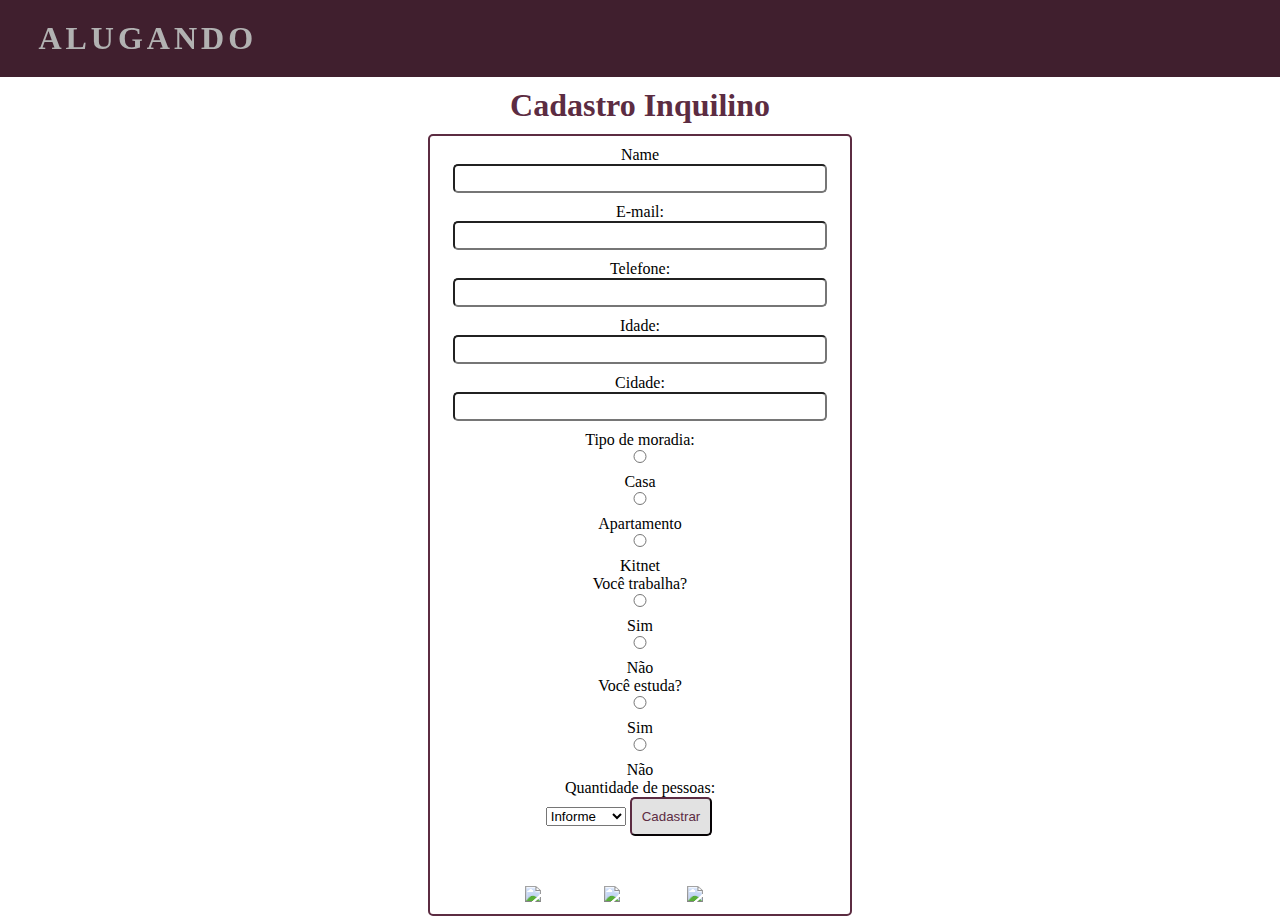
==== cadastroInq.html @ 897b68ee "Merge branch 'main' of https://github.com/ifpi-picos/alugando-front-end" ====
<!DOCTYPE html>
<html lang="pt-br">
<head>
    <meta charset="UTF-8">
    <meta http-equiv="X-UA-Compatible" content="IE=edge">
    <meta name="viewport" content="width=device-width, initial-scale=1.0">
    <title>Cadastro de Inquilino</title>
    <link rel="stylesheet" href="estilo.css">
</head>
<body>
    <main>
        <div>
            <h1 class="titulo">Alugando</h1>
        </div>

        <h1 class="cadastro">Cadastro Inquilino</h1>
    
        <form >

            <label>Name <label><br>
            <input type="text" nome="name" id="name"> <br>

            <label>E-mail:</label><br>
            <input type="email" nome="email" id="email">

            <label>Telefone:</label><br>
            <input type="phone" nome="telefone" id="telefone">

            <label>Idade:</label><br>
            <input type="text" nome="idade" id="idade">

            <label>Cidade:</label><br>
            <input type="text" name="cidade" id="cidade">

            <label>Tipo de moradia:</label><br>        
            <input type="radio" name="tipo"  >Casa <br>
                <input type="radio" name="tipo" >Apartamento <br>
                <input type="radio" name="tipo"  >Kitnet <br>      

            <label>Você trabalha?</label><br>
            <input type="radio" name="trabalho" >Sim <br>
                <input type="radio" name="trabalho" >Não <br>

            <label>Você estuda?</label><br>
            <input type="radio" name="estuda" >Sim <br>
            <input type="radio" name="estuda"  >Não <br>

            <label>Quantidade de pessoas:</label><br>
            <select id="Quantidade de pessoas">
                <option selected disabled value="">Informe</option>
                <option>1</option>
                <option>2</option>
                <option>3</option>
                <option>4 ou mais</option>
                </select>
        
                <button class="botaosalvar">Cadastrar</button>

            <div class="navegacao">
                <a href="facebook-fill.svg">
                <img src="facebook-fill.svg" alt="facebook">
            </a>
            <a href="instagram-fill.svg">
                <img src="instagram-fill.svg" alt="instagram">
            </a>
            <a href="linkedin-fill.svg">
                <img src="linkedin-fill.svg" alt="linkedin">
            </a>

            </div>

        </form>
    </main>

</body>
</html>
---- estilo.css ----
* {
    margin: 0;
    padding: 0;
  }
  a {
    color: #fff;
    text-decoration: none;
    transition: 0.3s;
  }
  
  a:hover {
    opacity: 0.7;
  }
  
  .logo {
    padding-left: 3vw;
    font-size: 24px;
    text-transform: uppercase;
    letter-spacing: 4px;
  }
  
  .form-busca {
    height: 8vh;
    display: flex;
    align-items: center;
    justify-content: center;
    background-color: #5c2c42;
  }
  .divbusca {
    border-radius: 15px;
    height: 35px;
    width: 50vw;
    display: flex;
    align-items: center;
    justify-content: space-around;

    background-color: white;
     
  }
  .btnBusca {
    background-color: white;
    border: 0;
  }
  .lupaBusca{
    width: 22px;
  }
  .txtBusca{
    height: 30px;
    width: 20vw;
    border: 0;
    margin: 0;
    padding: 0;
  }
  .busca {
    display: flex;
    align-items: center;
    justify-content: center;
  }
  .topoPagina{
    background-color: #5c2c42;
  }
  
  nav {
    display: flex;
    justify-content: space-between;
    align-items: center;
    font-family: system-ui, -apple-system, Helvetica, Arial, sans-serif;
    background: #5c2c42;
    height: 8vh;
  }
  main {
    background: url("bg.jpg") no-repeat center center;
    background-size: cover;
    height: 85vh;
  }
  .nav-list {
    list-style: none;
    display: flex;
    padding-right: 3vw;
  }
  
  .nav-list li {
    letter-spacing: 3px;
    margin-left: 32px;
  }
  
  .mobile-menu {
    display: none;
    cursor: pointer;
  }
  
  .mobile-menu div {
    width: 32px;
    height: 3px;
    background: #fff;
    margin: 7px;
    transition: 0.3s;
  }
  
  @media (max-width: 999px) {
    body {
      overflow-x: hidden;
    }
    .nav-list {
      position: absolute;
      top: 18.5vh;
      left: 0;
      width: 70vw;
      height: 92vh;
      background: #5c2c42;
      flex-direction: column;
      align-items: center;
      justify-content: space-around;
      transform: translateX(-100%);
      transition: transform 0.3s ease-in;
    }
    nav {
        display: flex;
        justify-content: center;
    }
    .nav-list li {
      margin-left: 0;
      opacity: 0;
    }
    .mobile-menu {
        position: absolute;
        top: 1.5vw;
        left: 0.8vw;
      display: block;
    }
  }
  
  .nav-list.active {
    transform: translateX(0);
  }
  .txtBusca {
    width: 25vw;
  }
  
  @keyframes navLinkFade {
    from {
      opacity: 0;
      transform: translateX(50px);
    }
    to {
      opacity: 1;
      transform: translateX(0);
    }
  }
  .mobile-menu.active .line1 {
    transform: rotate(-45deg) translate(-8px, 8px);
  }
  
  .mobile-menu.active .line2 {
    opacity: 0;
  }
  
  .mobile-menu.active .line3 {
    transform: rotate(45deg) translate(-5px, -7px);
  }
  .corpoPagina{
    background-color: white;
  }
/*Cadastro de locador e inquilino*/

.titulo{
  background-color: #5c2c42;
  padding: 20px;
  color: #fff;
  text-transform: uppercase;
  letter-spacing: 4px;
  padding-left: 3vw;
}
.titulo:hover{
  filter: brightness(0.7);
}
form{
  background-color: white;
  padding: 10px;
  margin-inline: auto;
  text-align: center;
  max-width: 400px;
  width: 80%;
  border: 2px solid #5c2c42;
  border-radius: 5px;
}
.cadastro{
    color:#5c2c42;
    padding: 10px;
    margin-left: 18%;
    margin-inline: auto;
    text-align: center;
    max-width: 400px;
}
main form{
    display: flex;
    flex-direction:column;

}
input{
  width: 100%;
  margin-bottom: 10px;
}
.name{
    margin-top: 5px;
    margin-bottom: 5px;
    width: 100%;
}
#name{
    width: 90%;
    padding: 5px;
    border-radius: 5px;
}
#email{
    width: 90%;
    padding: 5px;
    border-radius: 5px;
}
#telefone{
  width: 90%;
  padding: 5px;
  border-radius: 5px;
}
#cidade{
  width: 90%;
  padding: 5px;
  border-radius: 5px;
}
#bairro{
  width: 90%;
  padding: 5px;
  border-radius: 5px;
}
#cep{
  width: 90%;
  padding: 5px;
  border-radius: 5px;
}
#rua{
  width: 90%;
  padding: 5px;
  border-radius: 5px;
}
#caracteristica{
  width: 90%;
  padding: 5px;
  border-radius: 5px;
}
#definicao{
  width: 90%;
  padding: 5px;
  border-radius: 5px;
}
#valor{
  width: 90%;
  padding: 5px;
  border-radius: 5px;
}
#senha{
  width: 90%;
  padding: 5px;
  border-radius: 5px;
}
#confirmaSenha{
  width: 90%;
  padding: 5px;
  border-radius: 5px;
}
#idade{
  width: 90%;
  padding: 5px;
  border-radius: 5px;
}
.email{
    margin-bottom: 5px;
}
.telefone{
    margin-bottom: 5px;
}
.cidade{
    margin-bottom: 5px;
}
.bairro{
    margin-bottom: 5px;
}
.cep{
    margin-bottom: 5px;
}
.rua{
    margin-bottom: 5px;
}
.caracteristica{
    margin-bottom: 5px;
}
.definicao{
    margin-bottom: 5px;
}
.navegacao{
    margin-top: 50px;
}
.botaosalvar{
  margin-right: 22px;
  border-radius: 5px;
  background-color: #e2e2e2;
  padding: 10px;
  border-color: #5c2c42;
  color: #5c2c42;
}
button:hover{
  filter: brightness(0.7);
  cursor: pointer;
}
.facebook{
    padding-right: 10px;
}
.instagram{
    padding-right: 10px;
}
/*login*/

.cadastraSe{
  background-color: white;
}
.botaologin{
  color: black; 

}
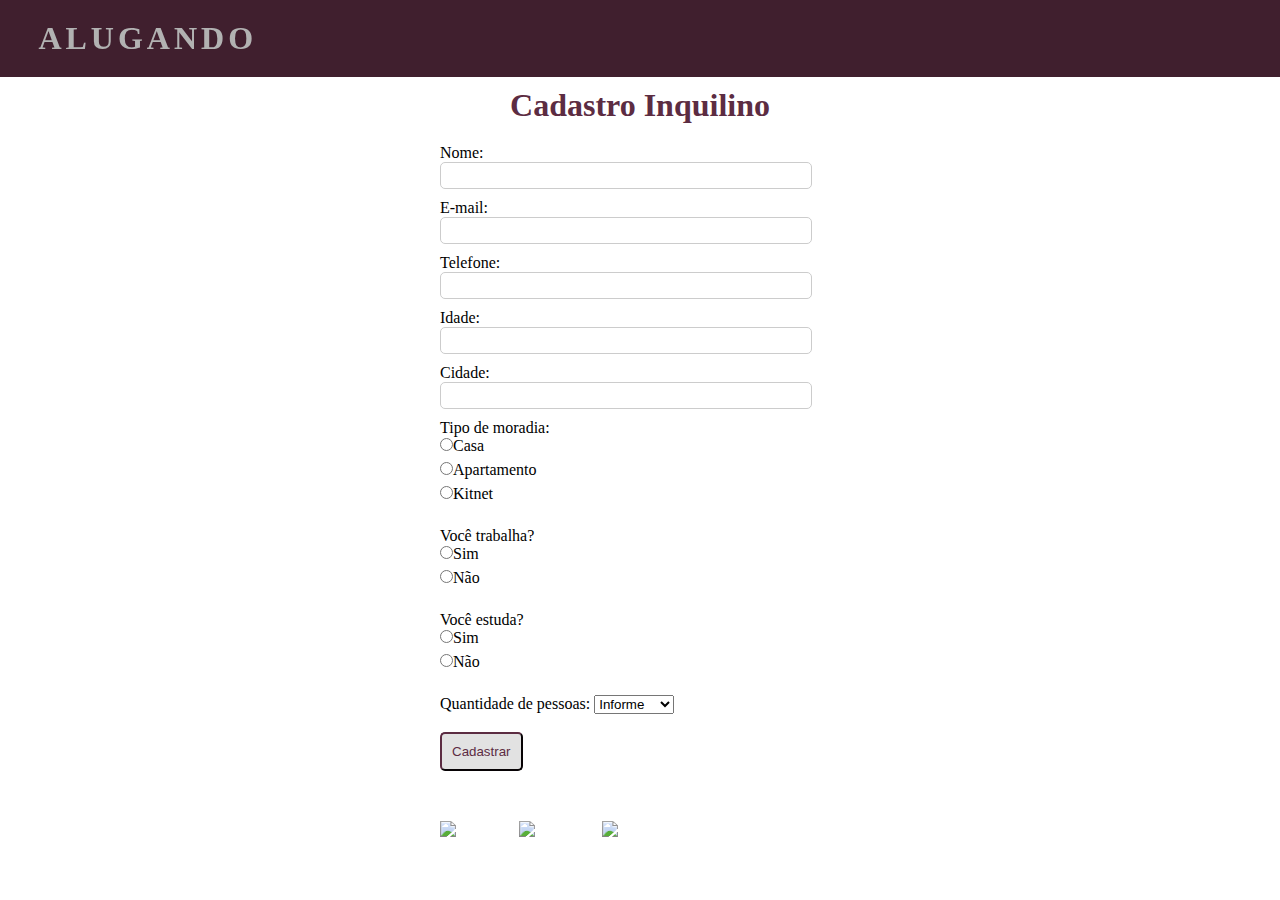
==== commit ce4da663: "Merge branch 'main' of https://github.com/ifpi-picos/alugando-front-end" ====
--- a/cadastroInq.html
+++ b/cadastroInq.html
@@ -17,7 +17,7 @@
     
         <form >
 
-            <label>Name <label><br>
+            <label>Nome: </label><br>
             <input type="text" nome="name" id="name"> <br>
 
             <label>E-mail:</label><br>
@@ -31,21 +31,21 @@
 
             <label>Cidade:</label><br>
             <input type="text" name="cidade" id="cidade">
-
+            <br>
             <label>Tipo de moradia:</label><br>        
             <input type="radio" name="tipo"  >Casa <br>
                 <input type="radio" name="tipo" >Apartamento <br>
                 <input type="radio" name="tipo"  >Kitnet <br>      
-
+                <br>
             <label>Você trabalha?</label><br>
             <input type="radio" name="trabalho" >Sim <br>
                 <input type="radio" name="trabalho" >Não <br>
-
+                <br>
             <label>Você estuda?</label><br>
             <input type="radio" name="estuda" >Sim <br>
             <input type="radio" name="estuda"  >Não <br>
-
-            <label>Quantidade de pessoas:</label><br>
+            <br>
+            <label>Quantidade de pessoas:</label>
             <select id="Quantidade de pessoas">
                 <option selected disabled value="">Informe</option>
                 <option>1</option>
@@ -53,7 +53,7 @@
                 <option>3</option>
                 <option>4 ou mais</option>
                 </select>
-        
+                <br><br>
                 <button class="botaosalvar">Cadastrar</button>
 
             <div class="navegacao">
--- a/estilo.css
+++ b/estilo.css
@@ -51,6 +51,11 @@
     margin: 0;
     padding: 0;
   }
+
+  .txtBusca:focus-visible{
+    outline: none;
+  }
+  
   .busca {
     display: flex;
     align-items: center;
@@ -178,10 +183,8 @@
   background-color: white;
   padding: 10px;
   margin-inline: auto;
-  text-align: center;
   max-width: 400px;
   width: 80%;
-  border: 2px solid #5c2c42;
   border-radius: 5px;
 }
 .cadastro{
@@ -192,14 +195,11 @@
     text-align: center;
     max-width: 400px;
 }
-main form{
-    display: flex;
-    flex-direction:column;
-
-}
+
 input{
-  width: 100%;
+  padding: 5px;
   margin-bottom: 10px;
+  border: 1px solid #ccc;
 }
 .name{
     margin-top: 5px;
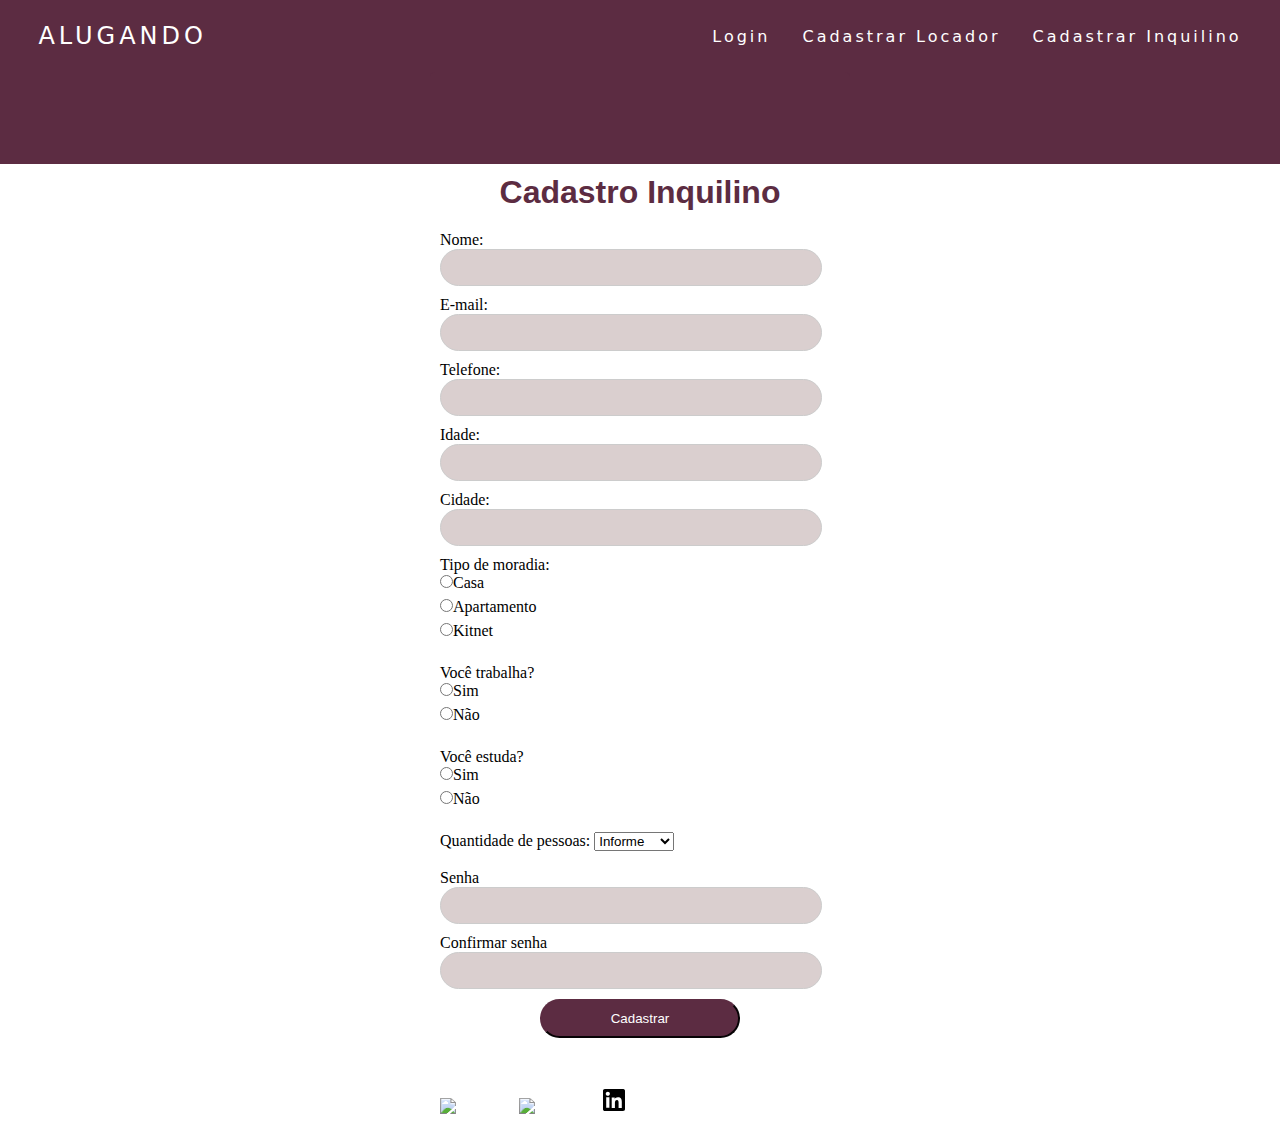
==== commit d5abcae3: "alteracao" ====
--- a/cadastroInq.html
+++ b/cadastroInq.html
@@ -8,10 +8,29 @@
     <link rel="stylesheet" href="estilo.css">
 </head>
 <body>
+    <header class="topoPagina">
+        <nav>
+          <a class="logo" href="/">ALUGANDO</a>
+          <div class="mobile-menu">
+            <div class="line1"></div>
+            <div class="line2"></div>
+            <div class="line3"></div>
+          </div>
+          <ul class="nav-list">
+            <li><a href="login.html">Login</a></li>
+            <li><a href="cadastroLoc.html">Cadastrar Locador</a></li>
+            <li><a href="cadastroInq.html">Cadastrar Inquilino</a></li>
+          </ul>
+        </nav>
+        <div class="busca">
+          <form class="form-busca" action=" " method="post">
+              <label for="busca"></label>
+        
+          </form>
+        </div>
+      </header>
+
     <main>
-        <div>
-            <h1 class="titulo">Alugando</h1>
-        </div>
 
         <h1 class="cadastro">Cadastro Inquilino</h1>
     
@@ -54,7 +73,15 @@
                 <option>4 ou mais</option>
                 </select>
                 <br><br>
-                <button class="botaosalvar">Cadastrar</button>
+
+                <label class="" for="senha">Senha</label>
+                <input type="password" id="senha" name="senha" required>
+
+
+                <label class="" for="confirmaSenha">Confirmar senha</label>
+                <input type="password" id="confirmaSenha" name="confirmaSenha" required>
+                
+                <button class="botaosalvar " id="botaosalvar">Cadastrar</button>
 
             <div class="navegacao">
                 <a href="facebook-fill.svg">
@@ -63,8 +90,8 @@
             <a href="instagram-fill.svg">
                 <img src="instagram-fill.svg" alt="instagram">
             </a>
-            <a href="linkedin-fill.svg">
-                <img src="linkedin-fill.svg" alt="linkedin">
+            <a href="linkedin-C.svg">
+                <img src="linkedin-C.svg" alt="linkedin">
             </a>
 
             </div>
--- a/estilo.css
+++ b/estilo.css
@@ -172,9 +172,9 @@
   background-color: #5c2c42;
   padding: 20px;
   color: #fff;
-  text-transform: uppercase;
   letter-spacing: 4px;
   padding-left: 3vw;
+  font-family: system-ui, -apple-system, Helvetica, Arial, sans-serif;
 }
 .titulo:hover{
   filter: brightness(0.7);
@@ -194,12 +194,14 @@
     margin-inline: auto;
     text-align: center;
     max-width: 400px;
+    font-family: Arial, Helvetica, sans-serif;
 }
 
 input{
   padding: 5px;
   margin-bottom: 10px;
   border: 1px solid #ccc;
+  background-color: rgb(218, 207, 207);
 }
 .name{
     margin-top: 5px;
@@ -208,68 +210,73 @@
 }
 #name{
     width: 90%;
-    padding: 5px;
-    border-radius: 5px;
+    padding: 10px;
+    border-radius: 20px;
 }
 #email{
     width: 90%;
-    padding: 5px;
-    border-radius: 5px;
+    padding: 10px;
+    border-radius: 20px;
 }
 #telefone{
   width: 90%;
-  padding: 5px;
-  border-radius: 5px;
+  padding: 10px;
+  border-radius: 20px;
 }
 #cidade{
   width: 90%;
-  padding: 5px;
-  border-radius: 5px;
+  padding: 10px;
+  border-radius: 20px;
 }
 #bairro{
   width: 90%;
-  padding: 5px;
-  border-radius: 5px;
+  padding: 10px;
+  border-radius: 20px;
 }
 #cep{
   width: 90%;
-  padding: 5px;
-  border-radius: 5px;
+  padding: 10px;
+  border-radius: 20px;
 }
 #rua{
   width: 90%;
-  padding: 5px;
-  border-radius: 5px;
+  padding: 10px;
+  border-radius: 20px;
 }
 #caracteristica{
   width: 90%;
-  padding: 5px;
-  border-radius: 5px;
+  padding: 10px;
+  border-radius: 20px;
 }
 #definicao{
   width: 90%;
-  padding: 5px;
-  border-radius: 5px;
+  padding: 10px;
+  border-radius: 20px;
 }
 #valor{
   width: 90%;
-  padding: 5px;
-  border-radius: 5px;
+  padding: 10px;
+  border-radius: 20px;
 }
 #senha{
   width: 90%;
-  padding: 5px;
-  border-radius: 5px;
+  padding: 10px;
+  border-radius: 20px;
 }
 #confirmaSenha{
   width: 90%;
-  padding: 5px;
-  border-radius: 5px;
+  padding: 10px;
+  border-radius: 20px;
 }
 #idade{
   width: 90%;
-  padding: 5px;
-  border-radius: 5px;
+  padding: 10px;
+  border-radius: 20px;
+}
+#botaosalvar{
+  width: 50%;
+  padding: 10px;
+  margin-left: 25%;
 }
 .email{
     margin-bottom: 5px;
@@ -300,11 +307,11 @@
 }
 .botaosalvar{
   margin-right: 22px;
-  border-radius: 5px;
-  background-color: #e2e2e2;
+  border-radius: 20px;
+  background-color: #5c2c42;
   padding: 10px;
   border-color: #5c2c42;
-  color: #5c2c42;
+  color: white;
 }
 button:hover{
   filter: brightness(0.7);
@@ -312,18 +319,37 @@
 }
 .facebook{
     padding-right: 10px;
+    border-radius: 5px;
 }
 .instagram{
     padding-right: 10px;
 }
+.linkedin{
+  border-radius: 9px;
+}
 /*login*/
 
 .cadastraSe{
   background-color: white;
 }
-.botaologin{
-  color: black; 
-
-}
-
-
+.cadastraLogin{
+  margin-top: 70px;
+  padding-left: 30%;
+  font-size: 15px;
+  font-family: Arial, Helvetica, sans-serif;
+  color: rgb(175, 173, 173);
+}
+.navegacaoC{
+  margin-top: 20px;
+  margin-left:  40%;
+}
+.facebookC{
+  width: 30px;
+}
+.linkedinC{
+  width: 30px;
+}
+.googleC{
+  width: 30px;
+}
+
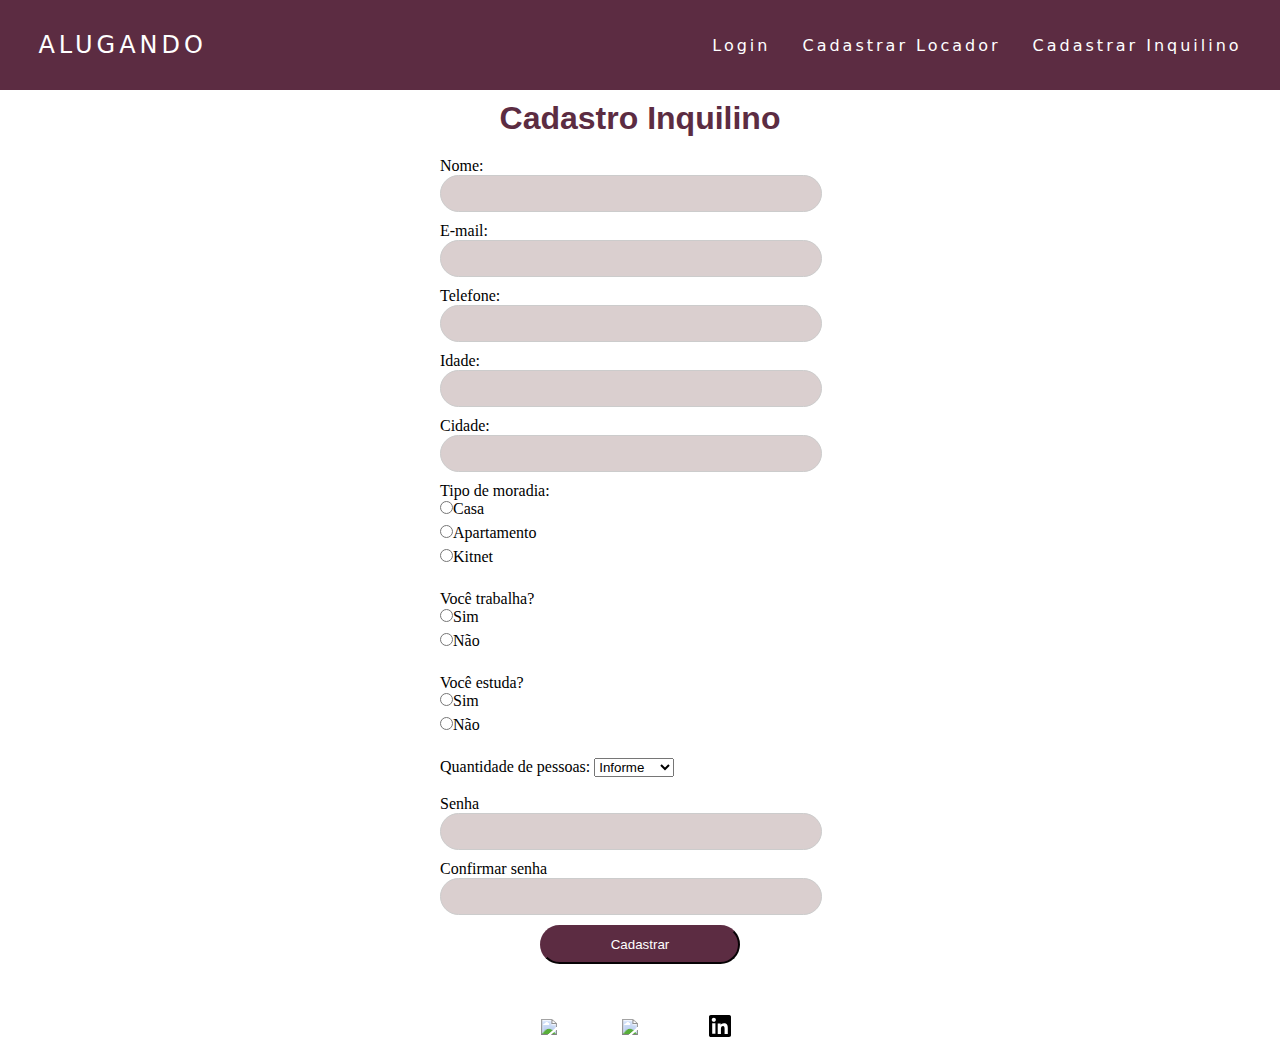
==== commit 1c945937: "toda a estrutura do header" ====
--- a/cadastroInq.html
+++ b/cadastroInq.html
@@ -9,29 +9,22 @@
 </head>
 <body>
     <header class="topoPagina">
-        <nav>
-          <a class="logo" href="/">ALUGANDO</a>
-          <div class="mobile-menu">
+        <nav class="nav-lcc">
+          <a class="logo" href="index.html">ALUGANDO</a>
+          <div class="mobile-menu" id="menu-mobile-lcc">
             <div class="line1"></div>
             <div class="line2"></div>
             <div class="line3"></div>
           </div>
-          <ul class="nav-list">
+          <ul class="nav-list" id="ul-lcc">
             <li><a href="login.html">Login</a></li>
             <li><a href="cadastroLoc.html">Cadastrar Locador</a></li>
             <li><a href="cadastroInq.html">Cadastrar Inquilino</a></li>
           </ul>
         </nav>
-        <div class="busca">
-          <form class="form-busca" action=" " method="post">
-              <label for="busca"></label>
-        
-          </form>
-        </div>
+       
       </header>
-
     <main>
-
         <h1 class="cadastro">Cadastro Inquilino</h1>
     
         <form >
@@ -100,4 +93,5 @@
     </main>
 
 </body>
+<script src="header.js"></script>
 </html>--- a/estilo.css
+++ b/estilo.css
@@ -1,355 +1,401 @@
 * {
-    margin: 0;
-    padding: 0;
-  }
-  a {
-    color: #fff;
-    text-decoration: none;
-    transition: 0.3s;
-  }
+  margin: 0;
+  padding: 0;
+}
+a {
+  color: #fff;
+  text-decoration: none;
+  transition: 0.3s;
+}
+
+a:hover {
+  opacity: 0.7;
+}
+
+.logo {
+  padding-left: 3vw;
+  font-size: 24px;
+  text-transform: uppercase;
+  letter-spacing: 4px;
+}
+
+.form-busca {
+  height: 8vh;
+  display: flex;
+  align-items: center;
+  justify-content: center;
+  background-color: #5c2c42;
+}
+.divbusca {
+  border-radius: 15px;
+  height: 35px;
+  width: 50vw;
+  display: flex;
+  align-items: center;
+  justify-content: space-around;
+
+  background-color: white;
+   
+}
+.btnBusca {
+  background-color: white;
+  border: 0;
+}
+.lupaBusca{
+  width: 18px;
+}
+.txtBusca{
+  height: 30px;
+  width: 20vw;
+  border: 0;
+  margin: 0;
+  padding: 0;
+}
+
+.txtBusca:focus-visible{
+  outline: none;
+}
+
+.busca {
+  display: flex;
+  align-items: center;
+  justify-content: center;
+}
+.topoPagina{
+  background-color: #5c2c42;
+}
+
+nav {
+  display: flex;
+  justify-content: space-between;
+  align-items: center;
+  font-family: system-ui, -apple-system, Helvetica, Arial, sans-serif;
+  background: #5c2c42;
+  height: 8vh;
+}
+main {
+  background: url("bg.jpg") no-repeat center center;
+  background-size: cover;
+  height: 85vh;
+}
+.nav-list {
+  list-style: none;
+  display: flex;
+  padding-right: 3vw;
+}
+
+.nav-list li {
+  letter-spacing: 3px;
+  margin-left: 32px;
+}
+
+.mobile-menu {
+  display: none;
+  cursor: pointer;
+}
+
+.mobile-menu div {
+  width: 32px;
+  height: 3px;
+  background: #fff;
+  margin: 7px;
+  transition: 0.3s;
+}
+.anuncios{
+  width: 31%;
+  height: 50%;
+  background-color: bisque;
+  border-radius: 10px;
+  margin: 10px;
   
-  a:hover {
-    opacity: 0.7;
-  }
-  
-  .logo {
-    padding-left: 3vw;
-    font-size: 24px;
-    text-transform: uppercase;
-    letter-spacing: 4px;
-  }
-  
-  .form-busca {
-    height: 8vh;
-    display: flex;
-    align-items: center;
-    justify-content: center;
-    background-color: #5c2c42;
-  }
-  .divbusca {
-    border-radius: 15px;
-    height: 35px;
-    width: 50vw;
-    display: flex;
+
+}
+.anuncios{
+  display: flex;
+
+}
+.corpoPagina{
+  display: flex;
+  flex-wrap: wrap;
+  justify-content: center;
+}
+#ul-lcc {
+  top: 10vh;
+}
+.nav-lcc {
+  height: 10vh;
+}
+
+.navegacao {
+  display: flex;
+  align-items: center;
+  justify-content: center;
+}
+.navegacao a {
+  padding-right: 7px;
+}
+
+@media (max-width: 880px) {
+  .anuncios {
+    width: 45%;
+  }
+}
+@media (max-width: 430px) {
+  .anuncios {
+    width: 90%;
+  }
+}
+
+@media (max-width: 999px) {
+  body {
+    overflow-x: hidden;
+  }
+  .nav-list {
+    position: absolute;
+    top: 18.5vh;
+    left: 0;
+    width: 70vw;
+    height: 92vh;
+    background: #5c2c42;
+    flex-direction: column;
     align-items: center;
     justify-content: space-around;
-
-    background-color: white;
-     
-  }
-  .btnBusca {
-    background-color: white;
-    border: 0;
-  }
-  .lupaBusca{
-    width: 22px;
-  }
-  .txtBusca{
-    height: 30px;
-    width: 20vw;
-    border: 0;
-    margin: 0;
-    padding: 0;
-  }
-
-  .txtBusca:focus-visible{
-    outline: none;
-  }
-  
-  .busca {
-    display: flex;
-    align-items: center;
-    justify-content: center;
-  }
-  .topoPagina{
-    background-color: #5c2c42;
-  }
-  
+    transform: translateX(-100%);
+    transition: transform 0.3s ease-in;
+  }
   nav {
-    display: flex;
-    justify-content: space-between;
-    align-items: center;
-    font-family: system-ui, -apple-system, Helvetica, Arial, sans-serif;
-    background: #5c2c42;
-    height: 8vh;
-  }
-  main {
-    background: url("bg.jpg") no-repeat center center;
-    background-size: cover;
-    height: 85vh;
-  }
-  .nav-list {
-    list-style: none;
-    display: flex;
-    padding-right: 3vw;
-  }
-  
+      display: flex;
+      justify-content: center;
+  }
   .nav-list li {
-    letter-spacing: 3px;
-    margin-left: 32px;
-  }
-  
+    margin-left: 0;
+    opacity: 0;
+  }
   .mobile-menu {
-    display: none;
-    cursor: pointer;
-  }
-  
-  .mobile-menu div {
-    width: 32px;
-    height: 3px;
-    background: #fff;
-    margin: 7px;
-    transition: 0.3s;
-  }
-  
-  @media (max-width: 999px) {
-    body {
-      overflow-x: hidden;
-    }
-    .nav-list {
       position: absolute;
-      top: 18.5vh;
-      left: 0;
-      width: 70vw;
-      height: 92vh;
-      background: #5c2c42;
-      flex-direction: column;
-      align-items: center;
-      justify-content: space-around;
-      transform: translateX(-100%);
-      transition: transform 0.3s ease-in;
-    }
-    nav {
-        display: flex;
-        justify-content: center;
-    }
-    .nav-list li {
-      margin-left: 0;
-      opacity: 0;
-    }
-    .mobile-menu {
-        position: absolute;
-        top: 1.5vw;
-        left: 0.8vw;
-      display: block;
-    }
-  }
-  
-  .nav-list.active {
+      top: 1.5vw;
+      left: 0.8vw;
+    display: block;
+  }
+}
+
+.nav-list.active {
+  transform: translateX(0);
+}
+.txtBusca {
+  width: 25vw;
+}
+
+@keyframes navLinkFade {
+  from {
+    opacity: 0;
+    transform: translateX(50px);
+  }
+  to {
+    opacity: 1;
     transform: translateX(0);
   }
-  .txtBusca {
-    width: 25vw;
-  }
-  
-  @keyframes navLinkFade {
-    from {
-      opacity: 0;
-      transform: translateX(50px);
-    }
-    to {
-      opacity: 1;
-      transform: translateX(0);
-    }
-  }
-  .mobile-menu.active .line1 {
-    transform: rotate(-45deg) translate(-8px, 8px);
-  }
-  
-  .mobile-menu.active .line2 {
-    opacity: 0;
-  }
-  
-  .mobile-menu.active .line3 {
-    transform: rotate(45deg) translate(-5px, -7px);
-  }
-  .corpoPagina{
-    background-color: white;
-  }
+}
+.mobile-menu.active .line1 {
+  transform: rotate(-45deg) translate(-8px, 8px);
+}
+
+.mobile-menu.active .line2 {
+  opacity: 0;
+}
+
+.mobile-menu.active .line3 {
+  transform: rotate(45deg) translate(-5px, -7px);
+}
+.corpoPagina{
+  background-color: white;
+}
 /*Cadastro de locador e inquilino*/
 
 .titulo{
-  background-color: #5c2c42;
-  padding: 20px;
-  color: #fff;
-  letter-spacing: 4px;
-  padding-left: 3vw;
-  font-family: system-ui, -apple-system, Helvetica, Arial, sans-serif;
+background-color: #5c2c42;
+padding: 20px;
+color: #fff;
+letter-spacing: 4px;
+padding-left: 3vw;
+font-family: system-ui, -apple-system, Helvetica, Arial, sans-serif;
 }
 .titulo:hover{
-  filter: brightness(0.7);
+filter: brightness(0.7);
 }
 form{
-  background-color: white;
+background-color: white;
+padding: 10px;
+margin-inline: auto;
+max-width: 400px;
+width: 80%;
+border-radius: 5px;
+}
+.cadastro{
+  color:#5c2c42;
   padding: 10px;
+  margin-left: 18%;
   margin-inline: auto;
+  text-align: center;
   max-width: 400px;
-  width: 80%;
-  border-radius: 5px;
-}
-.cadastro{
-    color:#5c2c42;
-    padding: 10px;
-    margin-left: 18%;
-    margin-inline: auto;
-    text-align: center;
-    max-width: 400px;
-    font-family: Arial, Helvetica, sans-serif;
+  font-family: Arial, Helvetica, sans-serif;
 }
 
 input{
-  padding: 5px;
-  margin-bottom: 10px;
-  border: 1px solid #ccc;
-  background-color: rgb(218, 207, 207);
+padding: 5px;
+margin-bottom: 10px;
+border: 1px solid #ccc;
+background-color: rgb(218, 207, 207);
 }
 .name{
-    margin-top: 5px;
-    margin-bottom: 5px;
-    width: 100%;
+  margin-top: 5px;
+  margin-bottom: 5px;
+  width: 100%;
 }
 #name{
-    width: 90%;
-    padding: 10px;
-    border-radius: 20px;
-}
-#email{
-    width: 90%;
-    padding: 10px;
-    border-radius: 20px;
-}
-#telefone{
   width: 90%;
   padding: 10px;
   border-radius: 20px;
 }
-#cidade{
+#email{
   width: 90%;
   padding: 10px;
   border-radius: 20px;
 }
+#telefone{
+width: 90%;
+padding: 10px;
+border-radius: 20px;
+}
+#cidade{
+width: 90%;
+padding: 10px;
+border-radius: 20px;
+}
 #bairro{
-  width: 90%;
-  padding: 10px;
-  border-radius: 20px;
+width: 90%;
+padding: 10px;
+border-radius: 20px;
 }
 #cep{
-  width: 90%;
-  padding: 10px;
-  border-radius: 20px;
+width: 90%;
+padding: 10px;
+border-radius: 20px;
 }
 #rua{
-  width: 90%;
-  padding: 10px;
-  border-radius: 20px;
+width: 90%;
+padding: 10px;
+border-radius: 20px;
 }
 #caracteristica{
-  width: 90%;
-  padding: 10px;
-  border-radius: 20px;
+width: 90%;
+padding: 10px;
+border-radius: 20px;
 }
 #definicao{
-  width: 90%;
-  padding: 10px;
-  border-radius: 20px;
+width: 90%;
+padding: 10px;
+border-radius: 20px;
 }
 #valor{
-  width: 90%;
-  padding: 10px;
-  border-radius: 20px;
+width: 90%;
+padding: 10px;
+border-radius: 20px;
 }
 #senha{
-  width: 90%;
-  padding: 10px;
-  border-radius: 20px;
+width: 90%;
+padding: 10px;
+border-radius: 20px;
 }
 #confirmaSenha{
-  width: 90%;
-  padding: 10px;
-  border-radius: 20px;
+width: 90%;
+padding: 10px;
+border-radius: 20px;
 }
 #idade{
-  width: 90%;
-  padding: 10px;
-  border-radius: 20px;
+width: 90%;
+padding: 10px;
+border-radius: 20px;
 }
 #botaosalvar{
-  width: 50%;
-  padding: 10px;
-  margin-left: 25%;
+width: 50%;
+padding: 10px;
+margin-left: 25%;
 }
 .email{
-    margin-bottom: 5px;
+  margin-bottom: 5px;
 }
 .telefone{
-    margin-bottom: 5px;
+  margin-bottom: 5px;
 }
 .cidade{
-    margin-bottom: 5px;
+  margin-bottom: 5px;
 }
 .bairro{
-    margin-bottom: 5px;
+  margin-bottom: 5px;
 }
 .cep{
-    margin-bottom: 5px;
+  margin-bottom: 5px;
 }
 .rua{
-    margin-bottom: 5px;
+  margin-bottom: 5px;
 }
 .caracteristica{
-    margin-bottom: 5px;
+  margin-bottom: 5px;
 }
 .definicao{
-    margin-bottom: 5px;
+  margin-bottom: 5px;
 }
 .navegacao{
-    margin-top: 50px;
+  margin-top: 50px;
 }
 .botaosalvar{
-  margin-right: 22px;
-  border-radius: 20px;
-  background-color: #5c2c42;
-  padding: 10px;
-  border-color: #5c2c42;
-  color: white;
+margin-right: 22px;
+border-radius: 20px;
+background-color: #5c2c42;
+padding: 10px;
+border-color: #5c2c42;
+color: white;
 }
 button:hover{
-  filter: brightness(0.7);
-  cursor: pointer;
+filter: brightness(0.7);
+cursor: pointer;
 }
 .facebook{
-    padding-right: 10px;
-    border-radius: 5px;
+  padding-right: 10px;
+  border-radius: 5px;
 }
 .instagram{
-    padding-right: 10px;
+  padding-right: 10px;
 }
 .linkedin{
-  border-radius: 9px;
+border-radius: 9px;
 }
 /*login*/
 
 .cadastraSe{
+background-color: white;
+}
+.cadastraLogin{
+margin-top: 70px;
+padding-left: 30%;
+font-size: 15px;
+font-family: Arial, Helvetica, sans-serif;
+color: rgb(175, 173, 173);
+}
+.navegacaoC{
+margin-top: 20px;
+margin-left:  40%;
+}
+.facebookC{
+width: 30px;
+}
+.linkedinC{
+width: 30px;
+}
+.googleC{
+width: 30px;
+}
+.txtBusca{
   background-color: white;
 }
-.cadastraLogin{
-  margin-top: 70px;
-  padding-left: 30%;
-  font-size: 15px;
-  font-family: Arial, Helvetica, sans-serif;
-  color: rgb(175, 173, 173);
-}
-.navegacaoC{
-  margin-top: 20px;
-  margin-left:  40%;
-}
-.facebookC{
-  width: 30px;
-}
-.linkedinC{
-  width: 30px;
-}
-.googleC{
-  width: 30px;
-}
-
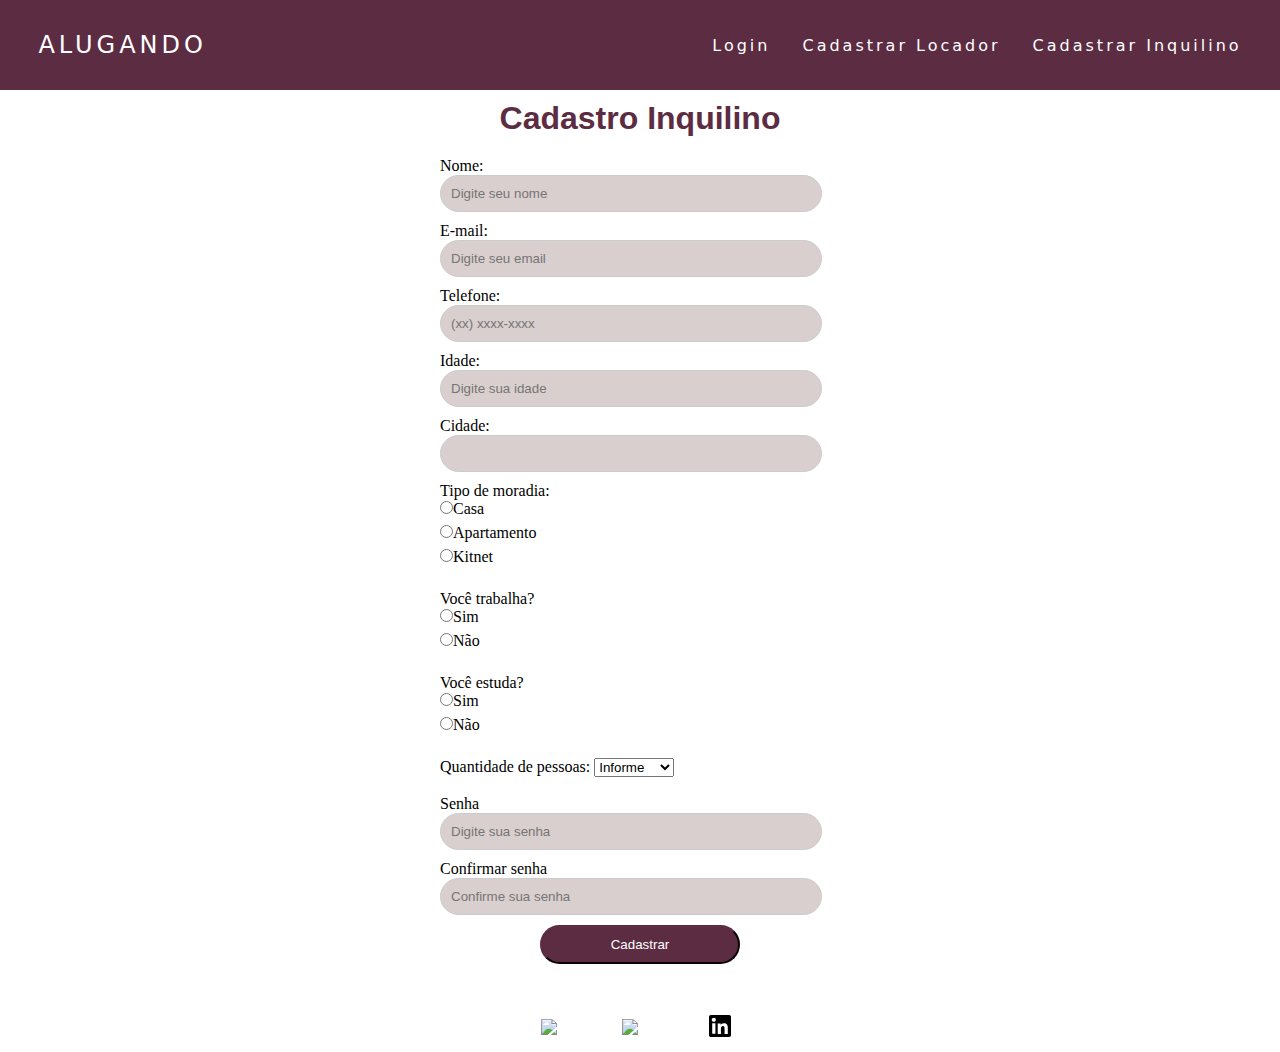
==== commit f9f7a3b4: "alteração" ====
--- a/cadastroInq.html
+++ b/cadastroInq.html
@@ -30,16 +30,16 @@
         <form >
 
             <label>Nome: </label><br>
-            <input type="text" nome="name" id="name"> <br>
+            <input type="text" nome="name" id="name" placeholder="Digite seu nome"> <br>
 
             <label>E-mail:</label><br>
-            <input type="email" nome="email" id="email">
+            <input type="email" nome="email" id="email" placeholder="Digite seu email">
 
             <label>Telefone:</label><br>
-            <input type="phone" nome="telefone" id="telefone">
+            <input type="phone" nome="telefone" id="telefone" placeholder="(xx) xxxx-xxxx">
 
             <label>Idade:</label><br>
-            <input type="text" nome="idade" id="idade">
+            <input type="text" nome="idade" id="idade" placeholder="Digite sua idade">
 
             <label>Cidade:</label><br>
             <input type="text" name="cidade" id="cidade">
@@ -68,18 +68,18 @@
                 <br><br>
 
                 <label class="" for="senha">Senha</label>
-                <input type="password" id="senha" name="senha" required>
+                <input type="password" id="senha" name="senha" placeholder="Digite sua senha" required>
 
 
                 <label class="" for="confirmaSenha">Confirmar senha</label>
-                <input type="password" id="confirmaSenha" name="confirmaSenha" required>
+                <input type="password" id="confirmaSenha" name="confirmaSenha" placeholder="Confirme sua senha"  required>
                 
                 <button class="botaosalvar " id="botaosalvar">Cadastrar</button>
 
             <div class="navegacao">
                 <a href="facebook-fill.svg">
                 <img src="facebook-fill.svg" alt="facebook">
-            </a>
+                </a>
             <a href="instagram-fill.svg">
                 <img src="instagram-fill.svg" alt="instagram">
             </a>
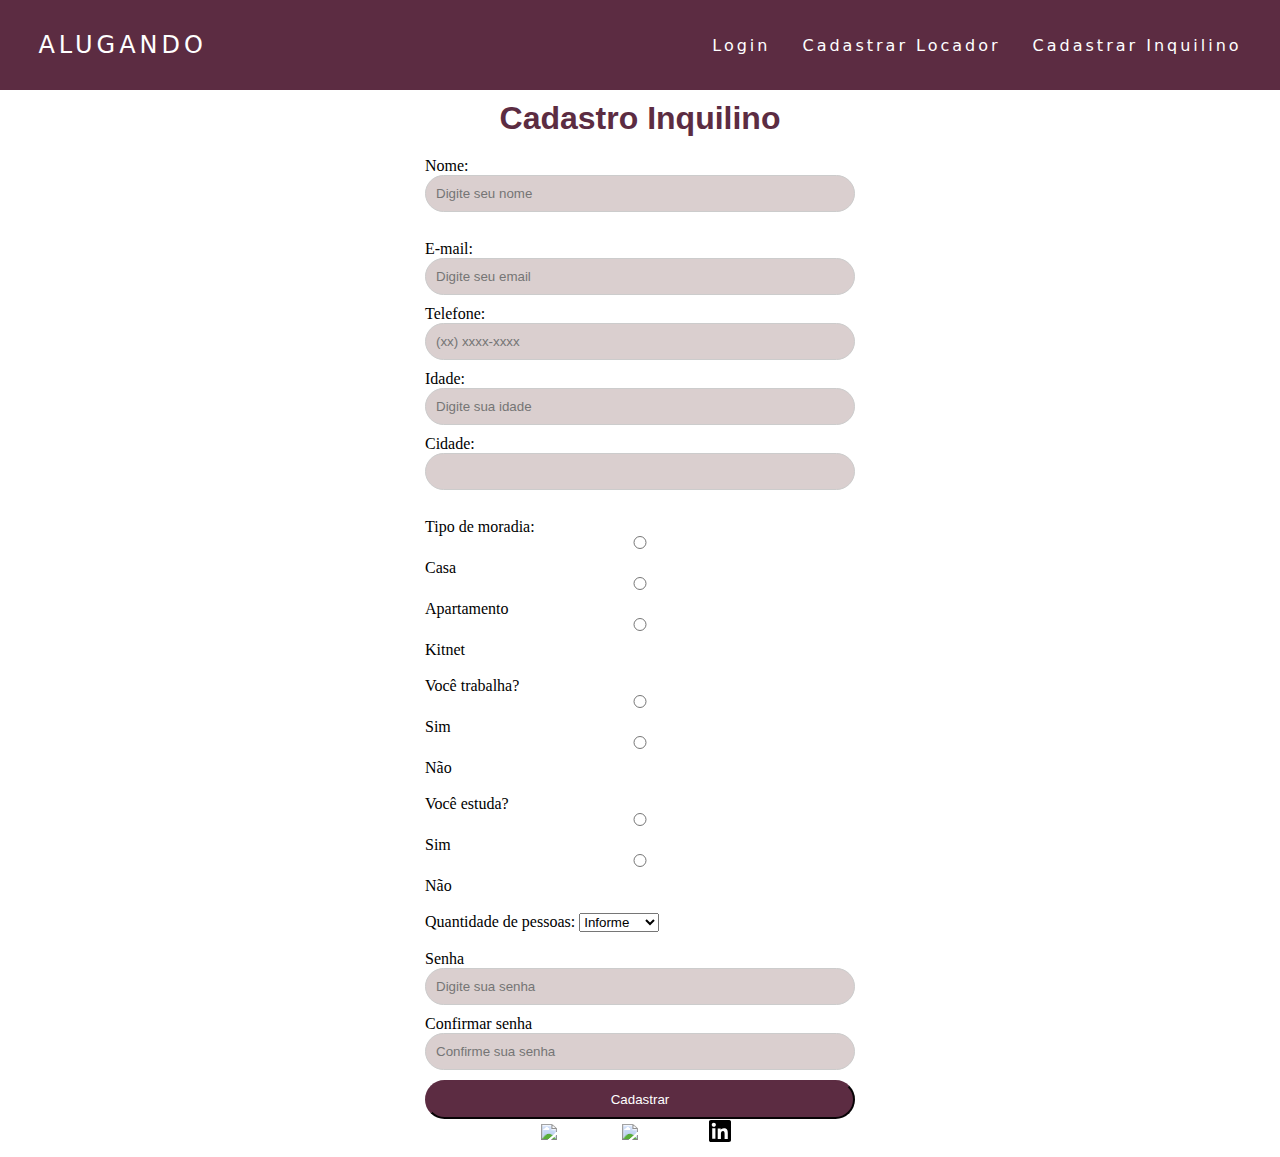
==== commit b8ca53a9: "Merge branch 'main' of https://github.com/ifpi-picos/alugando-front-end" ====
--- a/cadastroInq.html
+++ b/cadastroInq.html
@@ -30,32 +30,32 @@
         <form >
 
             <label>Nome: </label><br>
-            <input type="text" nome="name" id="name" placeholder="Digite seu nome"> <br>
+            <input class="campos-login"  type="text" nome="name" id="name" placeholder="Digite seu nome"> <br>
 
             <label>E-mail:</label><br>
-            <input type="email" nome="email" id="email" placeholder="Digite seu email">
+            <input class="campos-login"  type="email" nome="email" id="email" placeholder="Digite seu email">
 
             <label>Telefone:</label><br>
-            <input type="phone" nome="telefone" id="telefone" placeholder="(xx) xxxx-xxxx">
+            <input class="campos-login"  type="phone" nome="telefone" id="telefone" placeholder="(xx) xxxx-xxxx">
 
             <label>Idade:</label><br>
-            <input type="text" nome="idade" id="idade" placeholder="Digite sua idade">
+            <input class="campos-login"  type="text" nome="idade" id="idade" placeholder="Digite sua idade">
 
             <label>Cidade:</label><br>
-            <input type="text" name="cidade" id="cidade">
+            <input class="campos-login"  type="text" name="cidade" id="cidade">
             <br>
             <label>Tipo de moradia:</label><br>        
-            <input type="radio" name="tipo"  >Casa <br>
-                <input type="radio" name="tipo" >Apartamento <br>
-                <input type="radio" name="tipo"  >Kitnet <br>      
+            <input class="campos-login"  type="radio" name="tipo"  >Casa <br>
+                <input class="campos-login"  type="radio" name="tipo" >Apartamento <br>
+                <input class="campos-login"  type="radio" name="tipo"  >Kitnet <br>      
                 <br>
             <label>Você trabalha?</label><br>
-            <input type="radio" name="trabalho" >Sim <br>
-                <input type="radio" name="trabalho" >Não <br>
+            <input class="campos-login"  type="radio" name="trabalho" >Sim <br>
+                <input class="campos-login"  type="radio" name="trabalho" >Não <br>
                 <br>
             <label>Você estuda?</label><br>
-            <input type="radio" name="estuda" >Sim <br>
-            <input type="radio" name="estuda"  >Não <br>
+            <input class="campos-login"  type="radio" name="estuda" >Sim <br>
+            <input class="campos-login"  type="radio" name="estuda"  >Não <br>
             <br>
             <label>Quantidade de pessoas:</label>
             <select id="Quantidade de pessoas">
@@ -68,11 +68,11 @@
                 <br><br>
 
                 <label class="" for="senha">Senha</label>
-                <input type="password" id="senha" name="senha" placeholder="Digite sua senha" required>
+                <input class="campos-login"  type="password" id="senha" name="senha" placeholder="Digite sua senha" required>
 
 
                 <label class="" for="confirmaSenha">Confirmar senha</label>
-                <input type="password" id="confirmaSenha" name="confirmaSenha" placeholder="Confirme sua senha"  required>
+                <input class="campos-login"  type="password" id="confirmaSenha" name="confirmaSenha" placeholder="Confirme sua senha"  required>
                 
                 <button class="botaosalvar " id="botaosalvar">Cadastrar</button>
 
--- a/estilo.css
+++ b/estilo.css
@@ -1,7 +1,9 @@
 * {
   margin: 0;
   padding: 0;
-}
+  box-sizing: border-box;
+}
+
 a {
   color: #fff;
   text-decoration: none;
@@ -26,6 +28,7 @@
   justify-content: center;
   background-color: #5c2c42;
 }
+
 .divbusca {
   border-radius: 15px;
   height: 35px;
@@ -35,16 +38,19 @@
   justify-content: space-around;
 
   background-color: white;
-   
-}
+
+}
+
 .btnBusca {
   background-color: white;
   border: 0;
 }
-.lupaBusca{
+
+.lupaBusca {
   width: 18px;
 }
-.txtBusca{
+
+.txtBusca {
   height: 30px;
   width: 20vw;
   border: 0;
@@ -52,7 +58,7 @@
   padding: 0;
 }
 
-.txtBusca:focus-visible{
+.txtBusca:focus-visible {
   outline: none;
 }
 
@@ -61,7 +67,8 @@
   align-items: center;
   justify-content: center;
 }
-.topoPagina{
+
+.topoPagina {
   background-color: #5c2c42;
 }
 
@@ -73,11 +80,13 @@
   background: #5c2c42;
   height: 8vh;
 }
+
 main {
   background: url("bg.jpg") no-repeat center center;
   background-size: cover;
   height: 85vh;
 }
+
 .nav-list {
   list-style: none;
   display: flex;
@@ -101,46 +110,98 @@
   margin: 7px;
   transition: 0.3s;
 }
-.anuncios{
+
+.corpoPagina {
+  background-color: rgb(224, 224, 224);
+}
+
+.body-index {
+  background-color: rgb(224, 224, 224);
+}
+
+.corpoPagina {
+  display: flex;
+  flex-wrap: wrap;
+  justify-content: center;
+
+}
+
+#ul-lcc {
+  top: 10vh;
+}
+
+.nav-lcc {
+  height: 10vh;
+}
+
+.navegacao {
+  display: flex;
+  align-items: center;
+  justify-content: center;
+}
+
+.navegacao a {
+  padding-right: 7px;
+}
+
+.anuncios {
   width: 31%;
-  height: 50%;
-  background-color: bisque;
+  border-style: double;
+  border-color: rgb(255, 255, 255);
+  background-color: #ffffff;
   border-radius: 10px;
   margin: 10px;
+
+
+}
+
+.anuncios {
+  display: flex;
+}
+
+.imgAnuncio {
+  display: flex;
+  justify-content: center;
+}
+
+.imgAnuncio img {
+  width: 100%;
+  border-radius: 5px;
   
-
 }
 .anuncios{
-  display: flex;
-
-}
-.corpoPagina{
-  display: flex;
-  flex-wrap: wrap;
-  justify-content: center;
-}
-#ul-lcc {
-  top: 10vh;
-}
-.nav-lcc {
-  height: 10vh;
-}
-
-.navegacao {
-  display: flex;
-  align-items: center;
-  justify-content: center;
-}
-.navegacao a {
-  padding-right: 7px;
-}
-
-@media (max-width: 880px) {
+  flex-direction: column;
+  align-items: center;
+  padding: 10px;
+}
+.descricaoAnuncio{
+  display: flex;
+  width: 100%;
+  padding: 10px 0;
+}
+
+.descricaoAnuncio div{
+  width: 50%;
+}
+
+.btnWpp {
+  display: flex;
+  justify-content: center;
+  align-items: center;
+  width: 80px;
+  height: 40px;
+  background-color: rgb(54, 250, 64);
+  border-radius: 5px;
+
+}
+
+@media (max-width: 1200px) {
   .anuncios {
     width: 45%;
   }
 }
-@media (max-width: 430px) {
+
+@media (max-width: 555px) {
   .anuncios {
     width: 90%;
   }
@@ -150,9 +211,10 @@
   body {
     overflow-x: hidden;
   }
+
   .nav-list {
     position: absolute;
-    top: 18.5vh;
+    top: 18vh;
     left: 0;
     width: 70vw;
     height: 92vh;
@@ -163,18 +225,21 @@
     transform: translateX(-100%);
     transition: transform 0.3s ease-in;
   }
+
   nav {
-      display: flex;
-      justify-content: center;
-  }
+    display: flex;
+    justify-content: center;
+  }
+
   .nav-list li {
     margin-left: 0;
     opacity: 0;
   }
+
   .mobile-menu {
-      position: absolute;
-      top: 1.5vw;
-      left: 0.8vw;
+    position: absolute;
+    top: 1.5vw;
+    left: 0.8vw;
     display: block;
   }
 }
@@ -182,6 +247,7 @@
 .nav-list.active {
   transform: translateX(0);
 }
+
 .txtBusca {
   width: 25vw;
 }
@@ -191,11 +257,13 @@
     opacity: 0;
     transform: translateX(50px);
   }
+
   to {
     opacity: 1;
     transform: translateX(0);
   }
 }
+
 .mobile-menu.active .line1 {
   transform: rotate(-45deg) translate(-8px, 8px);
 }
@@ -207,32 +275,37 @@
 .mobile-menu.active .line3 {
   transform: rotate(45deg) translate(-5px, -7px);
 }
-.corpoPagina{
-  background-color: white;
-}
+
 /*Cadastro de locador e inquilino*/
 
-.titulo{
-background-color: #5c2c42;
-padding: 20px;
-color: #fff;
-letter-spacing: 4px;
-padding-left: 3vw;
-font-family: system-ui, -apple-system, Helvetica, Arial, sans-serif;
-}
-.titulo:hover{
-filter: brightness(0.7);
-}
-form{
-background-color: white;
-padding: 10px;
-margin-inline: auto;
-max-width: 400px;
-width: 80%;
-border-radius: 5px;
-}
-.cadastro{
-  color:#5c2c42;
+.titulo {
+  background-color: #5c2c42;
+  padding: 20px;
+  color: #fff;
+  letter-spacing: 4px;
+  padding-left: 3vw;
+  font-family: system-ui, -apple-system, Helvetica, Arial, sans-serif;
+}
+
+.titulo:hover {
+  filter: brightness(0.7);
+}
+
+form {
+  background-color: white;
+  padding: 10px;
+  margin-inline: auto;
+  max-width: 450px;
+  width: 100%;
+  border-radius: 5px;
+}
+
+.login form{
+  max-width: 300px;
+}
+
+.cadastro {
+  color: #5c2c42;
   padding: 10px;
   margin-left: 18%;
   margin-inline: auto;
@@ -241,161 +314,78 @@
   font-family: Arial, Helvetica, sans-serif;
 }
 
-input{
-padding: 5px;
-margin-bottom: 10px;
-border: 1px solid #ccc;
-background-color: rgb(218, 207, 207);
-}
-.name{
-  margin-top: 5px;
-  margin-bottom: 5px;
-  width: 100%;
-}
-#name{
-  width: 90%;
+input {
+  padding: 5px;
+  margin-bottom: 10px;
+  border: 1px solid #ccc;
+  background-color: rgb(218, 207, 207);
+}
+
+.campos-login{
+  width: 100%;
   padding: 10px;
   border-radius: 20px;
-}
-#email{
-  width: 90%;
-  padding: 10px;
+  display: block;
+}
+.botaosalvar {
   border-radius: 20px;
-}
-#telefone{
-width: 90%;
-padding: 10px;
-border-radius: 20px;
-}
-#cidade{
-width: 90%;
-padding: 10px;
-border-radius: 20px;
-}
-#bairro{
-width: 90%;
-padding: 10px;
-border-radius: 20px;
-}
-#cep{
-width: 90%;
-padding: 10px;
-border-radius: 20px;
-}
-#rua{
-width: 90%;
-padding: 10px;
-border-radius: 20px;
-}
-#caracteristica{
-width: 90%;
-padding: 10px;
-border-radius: 20px;
-}
-#definicao{
-width: 90%;
-padding: 10px;
-border-radius: 20px;
-}
-#valor{
-width: 90%;
-padding: 10px;
-border-radius: 20px;
-}
-#senha{
-width: 90%;
-padding: 10px;
-border-radius: 20px;
-}
-#confirmaSenha{
-width: 90%;
-padding: 10px;
-border-radius: 20px;
-}
-#idade{
-width: 90%;
-padding: 10px;
-border-radius: 20px;
-}
-#botaosalvar{
-width: 50%;
-padding: 10px;
-margin-left: 25%;
-}
-.email{
-  margin-bottom: 5px;
-}
-.telefone{
-  margin-bottom: 5px;
-}
-.cidade{
-  margin-bottom: 5px;
-}
-.bairro{
-  margin-bottom: 5px;
-}
-.cep{
-  margin-bottom: 5px;
-}
-.rua{
-  margin-bottom: 5px;
-}
-.caracteristica{
-  margin-bottom: 5px;
-}
-.definicao{
-  margin-bottom: 5px;
-}
-.navegacao{
-  margin-top: 50px;
-}
-.botaosalvar{
-margin-right: 22px;
-border-radius: 20px;
-background-color: #5c2c42;
-padding: 10px;
-border-color: #5c2c42;
-color: white;
-}
-button:hover{
-filter: brightness(0.7);
-cursor: pointer;
-}
-.facebook{
+  background-color: #5c2c42;
+  padding: 10px;
+  border-color: #5c2c42;
+  color: white;
+  text-align: center;;
+  width: 100%;
+}
+
+button:hover {
+  filter: brightness(0.7);
+  cursor: pointer;
+}
+
+.facebook {
   padding-right: 10px;
   border-radius: 5px;
 }
-.instagram{
+
+.instagram {
   padding-right: 10px;
 }
-.linkedin{
-border-radius: 9px;
-}
+
+.linkedin {
+  border-radius: 9px;
+}
+
 /*login*/
 
-.cadastraSe{
-background-color: white;
-}
-.cadastraLogin{
-margin-top: 70px;
-padding-left: 30%;
-font-size: 15px;
-font-family: Arial, Helvetica, sans-serif;
-color: rgb(175, 173, 173);
-}
-.navegacaoC{
-margin-top: 20px;
-margin-left:  40%;
-}
-.facebookC{
-width: 30px;
-}
-.linkedinC{
-width: 30px;
-}
-.googleC{
-width: 30px;
-}
-.txtBusca{
-  background-color: white;
-}
+.cadastraSe {
+  background-color: white;
+}
+
+.cadastraLogin {
+  margin-top: 70px;
+  padding-left: 30%;
+  font-size: 15px;
+  font-family: Arial, Helvetica, sans-serif;
+  color: rgb(175, 173, 173);
+}
+
+.navegacaoC {
+  margin-top: 20px;
+  margin-left: 40%;
+}
+
+.facebookC {
+  width: 30px;
+}
+
+.linkedinC {
+  width: 30px;
+}
+
+.googleC {
+  width: 30px;
+}
+
+.txtBusca {
+  background-color: white;
+}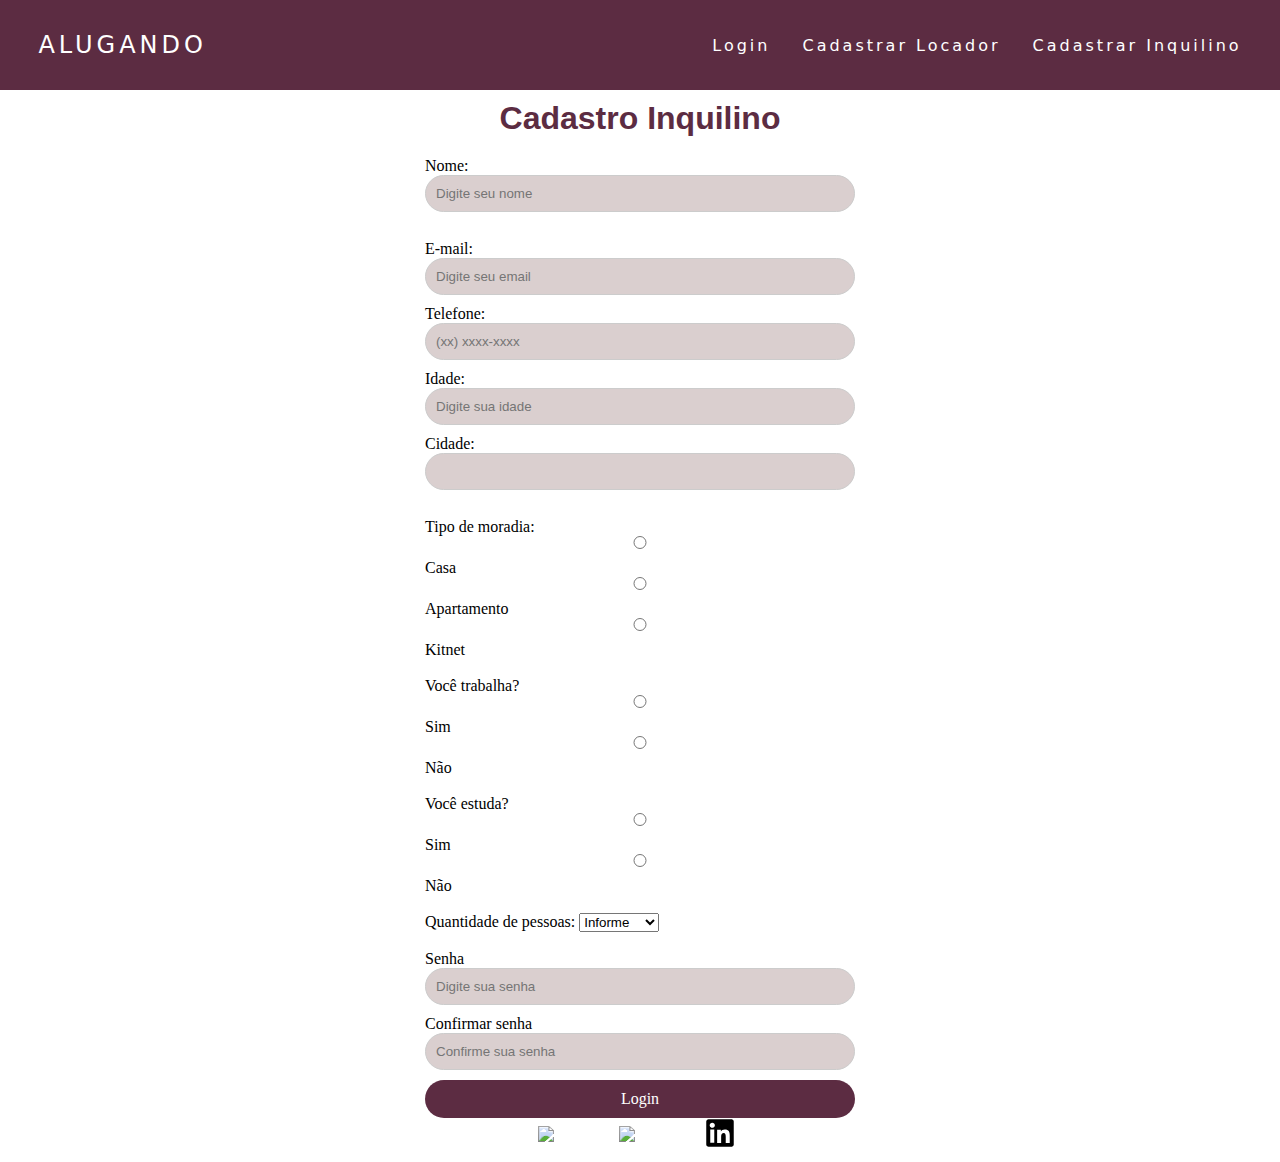
==== commit f889f96e: "alteração nas redes sociais" ====
--- a/cadastroInq.html
+++ b/cadastroInq.html
@@ -74,17 +74,18 @@
                 <label class="" for="confirmaSenha">Confirmar senha</label>
                 <input class="campos-login"  type="password" id="confirmaSenha" name="confirmaSenha" placeholder="Confirme sua senha"  required>
                 
-                <button class="botaosalvar " id="botaosalvar">Cadastrar</button>
+                
+                <a href="index.html"  class="campos-login botaosalvar" id="botaosalvar">Login</a>
 
             <div class="navegacao">
                 <a href="facebook-fill.svg">
-                <img src="facebook-fill.svg" alt="facebook">
+                <img class="redes" src="facebook-fill.svg" alt="facebook">
                 </a>
             <a href="instagram-fill.svg">
-                <img src="instagram-fill.svg" alt="instagram">
+                <img class="redes" src="instagram-fill.svg" alt="instagram">
             </a>
             <a href="linkedin-C.svg">
-                <img src="linkedin-C.svg" alt="linkedin">
+                <img class="redes" src="linkedin-C.svg" alt="linkedin">
             </a>
 
             </div>
--- a/estilo.css
+++ b/estilo.css
@@ -146,6 +146,7 @@
 
 .anuncios {
   width: 31%;
+  height: 70%;
   border-style: double;
   border-color: rgb(255, 255, 255);
   background-color: #ffffff;
@@ -159,38 +160,19 @@
   display: flex;
 }
 
+
+
 .imgAnuncio {
   display: flex;
   justify-content: center;
+  width: 100%;
+  height: 65%;
 }
 
 .imgAnuncio img {
-  width: 100%;
-  border-radius: 5px;
-  
-}
-.anuncios{
-  flex-direction: column;
-  align-items: center;
-  padding: 10px;
-}
-.descricaoAnuncio{
-  display: flex;
-  width: 100%;
-  padding: 10px 0;
-}
-
-.descricaoAnuncio div{
-  width: 50%;
-}
-
-.btnWpp {
-  display: flex;
-  justify-content: center;
-  align-items: center;
-  width: 80px;
-  height: 40px;
-  background-color: rgb(54, 250, 64);
+  width: 95%;
+  height: 95%;
+  margin-top: 2.5%;
   border-radius: 5px;
 
 }
@@ -342,19 +324,6 @@
   cursor: pointer;
 }
 
-.facebook {
-  padding-right: 10px;
-  border-radius: 5px;
-}
-
-.instagram {
-  padding-right: 10px;
-}
-
-.linkedin {
-  border-radius: 9px;
-}
-
 /*login*/
 
 .cadastraSe {
@@ -373,19 +342,10 @@
   margin-top: 20px;
   margin-left: 40%;
 }
-
-.facebookC {
+.redes{
   width: 30px;
 }
 
-.linkedinC {
-  width: 30px;
-}
-
-.googleC {
-  width: 30px;
-}
-
 .txtBusca {
   background-color: white;
 }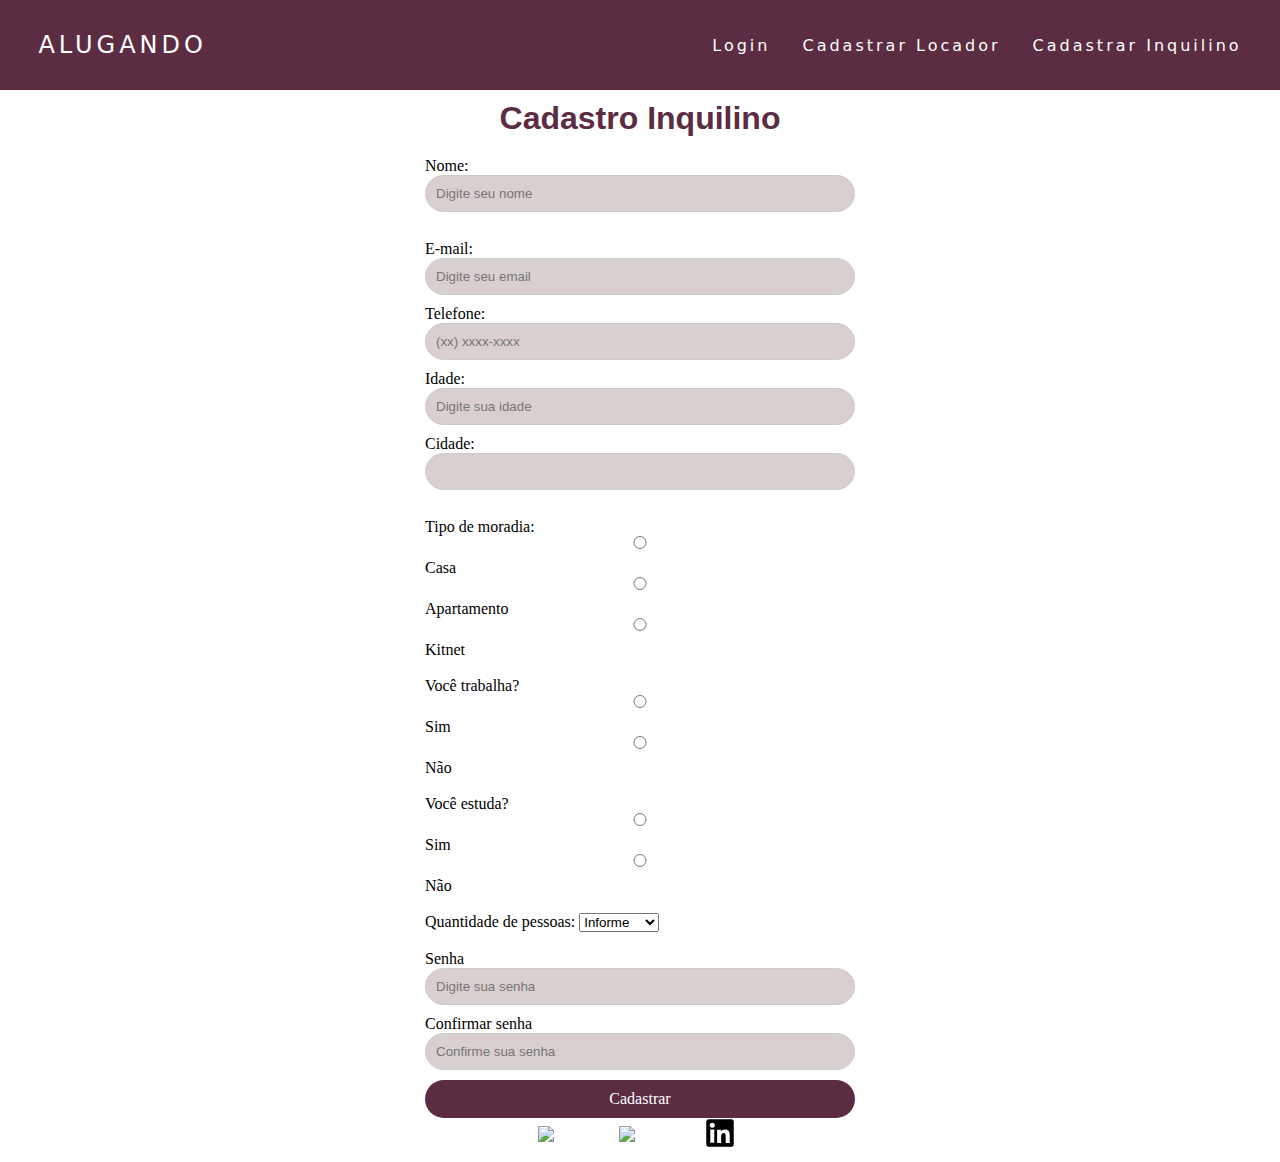
==== commit 633e61eb: "criação de novas funcionalidaddes" ====
--- a/cadastroInq.html
+++ b/cadastroInq.html
@@ -75,7 +75,7 @@
                 <input class="campos-login"  type="password" id="confirmaSenha" name="confirmaSenha" placeholder="Confirme sua senha"  required>
                 
                 
-                <a href="index.html"  class="campos-login botaosalvar" id="botaosalvar">Login</a>
+                <a href="pagina_moveis.html"  class="campos-login botaosalvar" id="botaosalvar">Cadastrar</a>
 
             <div class="navegacao">
                 <a href="facebook-fill.svg">
--- a/estilo.css
+++ b/estilo.css
@@ -36,7 +36,6 @@
   display: flex;
   align-items: center;
   justify-content: space-around;
-
   background-color: white;
 
 }
@@ -66,6 +65,7 @@
   display: flex;
   align-items: center;
   justify-content: center;
+  padding-bottom: 8px;
 }
 
 .topoPagina {
@@ -146,7 +146,6 @@
 
 .anuncios {
   width: 31%;
-  height: 70%;
   border-style: double;
   border-color: rgb(255, 255, 255);
   background-color: #ffffff;
@@ -160,21 +159,81 @@
   display: flex;
 }
 
-
-
 .imgAnuncio {
   display: flex;
   justify-content: center;
-  width: 100%;
-  height: 65%;
-}
-
+}
+.imgAnuncio{
+  width: 100%;
+  height: 70%;
+}
 .imgAnuncio img {
-  width: 95%;
-  height: 95%;
-  margin-top: 2.5%;
+  width: 100%;
   border-radius: 5px;
-
+  
+}
+.anuncios{
+  flex-direction: column;
+  align-items: center;
+  padding: 10px;
+}
+.descricaoAnuncio{
+  display: flex;
+  width: 100%;
+  padding: 10px 0;
+}
+
+.descricaoAnuncio div{
+  width: 50%;
+}
+
+.btnWpp {
+  margin-left: 80px;
+  display: flex;
+  justify-content: center;
+  align-items: center;
+  width: 80px;
+  height: 40px;
+  background-color: rgb(46, 202, 54);
+  border-radius: 5px;
+
+}
+.apartCasa{
+  font-family: Arial, Helvetica, sans-serif;
+  font-size: 12px;
+  padding-bottom: 12px;
+  margin-left: 4px;
+}
+.nomeRua{
+  font-family: Arial, Helvetica, sans-serif;
+  font-size: 18px;
+  font-weight: bold;
+  padding-bottom: 4px
+}
+.quantInq{
+  font-family: Arial, Helvetica, sans-serif;
+  font-size: 12px;
+  padding-bottom: 10px;
+}
+.valorAp{
+  padding-left: 4px;
+  font-family: Arial, Helvetica, sans-serif;
+  font-size: 24px;
+  color: #39cc45;
+}
+.quantQuartos{
+  padding-left: 70px;
+  font-family: Arial, Helvetica, sans-serif;
+  font-size: 12px;
+  padding-bottom: 5px;
+  color: #818181;
+}
+.tamanhoAp{
+  padding-left: 70px;
+  font-family: Arial, Helvetica, sans-serif;
+  font-size: 12px;
+  padding-bottom: 30px;
+  color: #818181;
 }
 
 @media (max-width: 1200px) {
@@ -196,7 +255,7 @@
 
   .nav-list {
     position: absolute;
-    top: 18vh;
+    top: 15vh;
     left: 0;
     width: 70vw;
     height: 92vh;
@@ -348,4 +407,7 @@
 
 .txtBusca {
   background-color: white;
-}+}
+.btnEdicao{
+  display: flex;
+}
